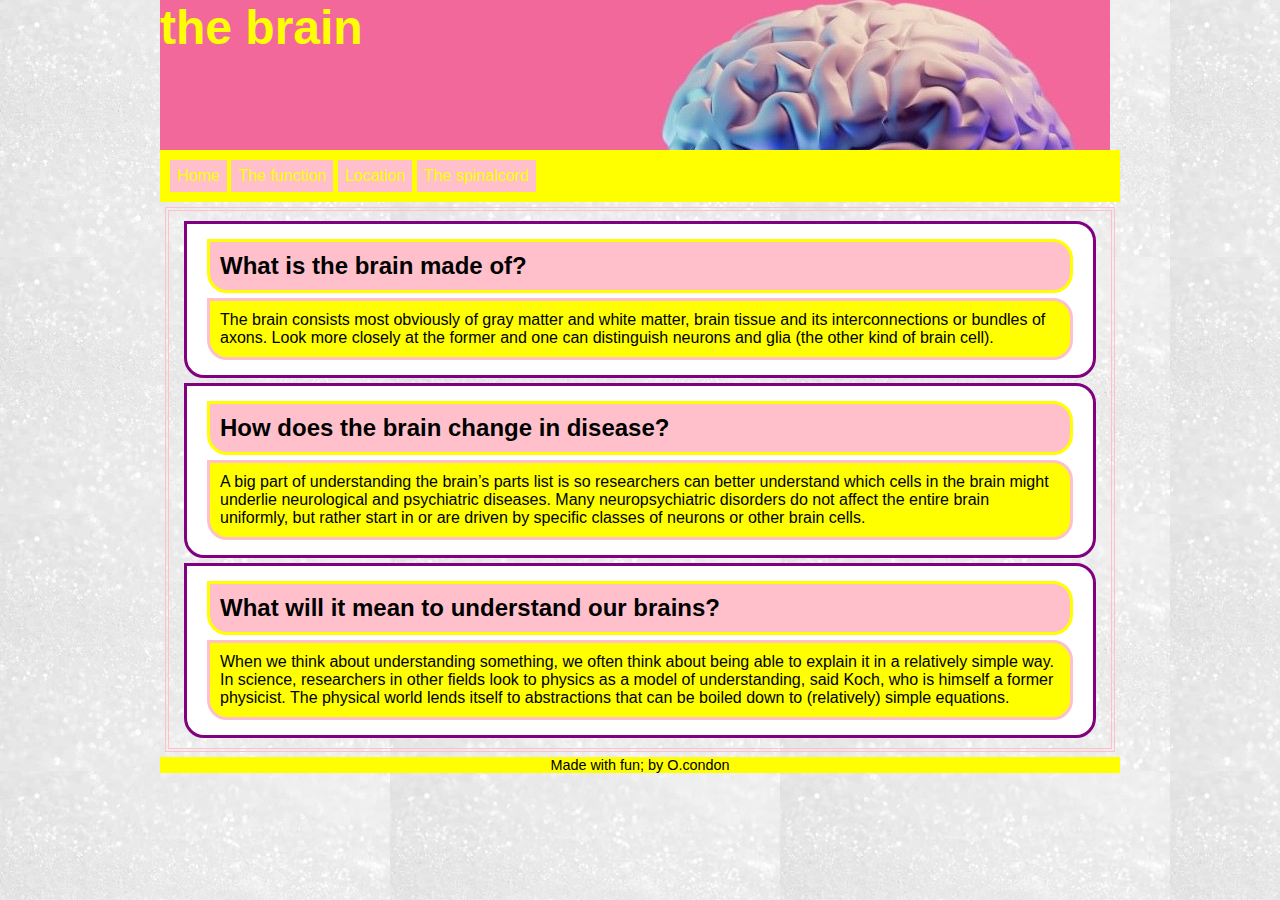
==== index.html @ 02a009d0 "added files from lesbrief 2 to practice with postions" ====
<!DOCTYPE HTML>
<html>
  <head>
    <meta charset="utf-8">
    <title>the brain</title>
    <link rel="stylesheet" href="css/style.css">
  </head>

  <body>
    <div class="wrapper">
      <header>
        <h1>the brain</h1>
      </header>
      <nav>
        <ul>
          <li><a href="index.html">Home</a></li>
          <li><a href="#">The function</a></li>
          <li><a href="#">Location</a></li>
          <li><a href="#">The spinalcord</a></li>
        </ul>
      </nav>
      <section>
        <article>
          <h2>What is the brain made of?</h2>
          <p>
            The brain consists most obviously of gray matter and white matter, brain tissue and its interconnections or bundles of axons. Look more closely at the former and one can distinguish neurons and glia (the other kind of brain cell).
          </p>
        </article>

        <article>
          <h2>How does the brain change in disease?</h2>
          <p>
            A big part of understanding the brain’s parts list is so researchers can better understand which cells in the brain might underlie neurological and psychiatric diseases. Many neuropsychiatric disorders do not affect the entire brain uniformly, but rather start in or are driven by specific classes of neurons or other brain cells.
          </p>
        </article>

        <article>
          <h2>What will it mean to understand our brains?</h2>
          <p>
            When we think about understanding something, we often think about being able to explain it in a relatively simple way. In science, researchers in other fields look to physics as a model of understanding, said Koch, who is himself a former physicist. The physical world lends itself to abstractions that can be boiled down to (relatively) simple equations.
          </p>
        </article>
      </section>
      <footer>
        <h3>Made with fun; by O.condon</h3>
      </footer>
    </div>
  </body>
</html>
---- css/style.css ----
* {
  margin: 0px;
  padding: 0px;
}

body {
  font-family: Verdana, Geneva, Arial, Helvetica, sans-serif;
  background:url('../images/achtergrond.jpg') repeat;
}

header {
  background: url('../images/header.jpg');
  width: 950px;
  height: 150px;
}

header h1 {
  font-size: 300%;
  font-family: Arial, Times, serif;
  color: yellow;
  text-align: left;
}

ul {
  background: Yellow;
  padding: 10px;
}

ul li {
  background: pink;
  padding: 5px;
  border: solid 2px pink;
  display: inline-block;
}

ul li a {
  color: Yellow;
  text-decoration: none;
}

ul li a:hover {
  color: orange;
}

section {
  padding: 5px;
  margin: 5px;
  border: double 4px pink;
}

section article {
  border: 3px solid purple;
  border-radius: 0px 20px 20px 20px;
  margin: 5px 10px 5px 10px;
  padding: 10px;
  background: white;
}

article h2 {
  border: 3px solid yellow;
  border-radius: 0px 20px 20px 20px;
  margin: 5px 10px 5px 10px;
  padding: 10px;
  background: pink;
}

article p {
  border: 3px solid pink;
  border-radius: 0px 20px 20px 20px;
  margin: 5px 10px 5px 10px;
  padding: 10px;
  background: Yellow;
}

footer {
  background: Yellow;
}

footer h3 {
  text-align: center;
  font-weight: normal;
  font-size: 90%;
}

.wrapper {
  margin: 0 auto 0 auto;
  width: 960px;
}
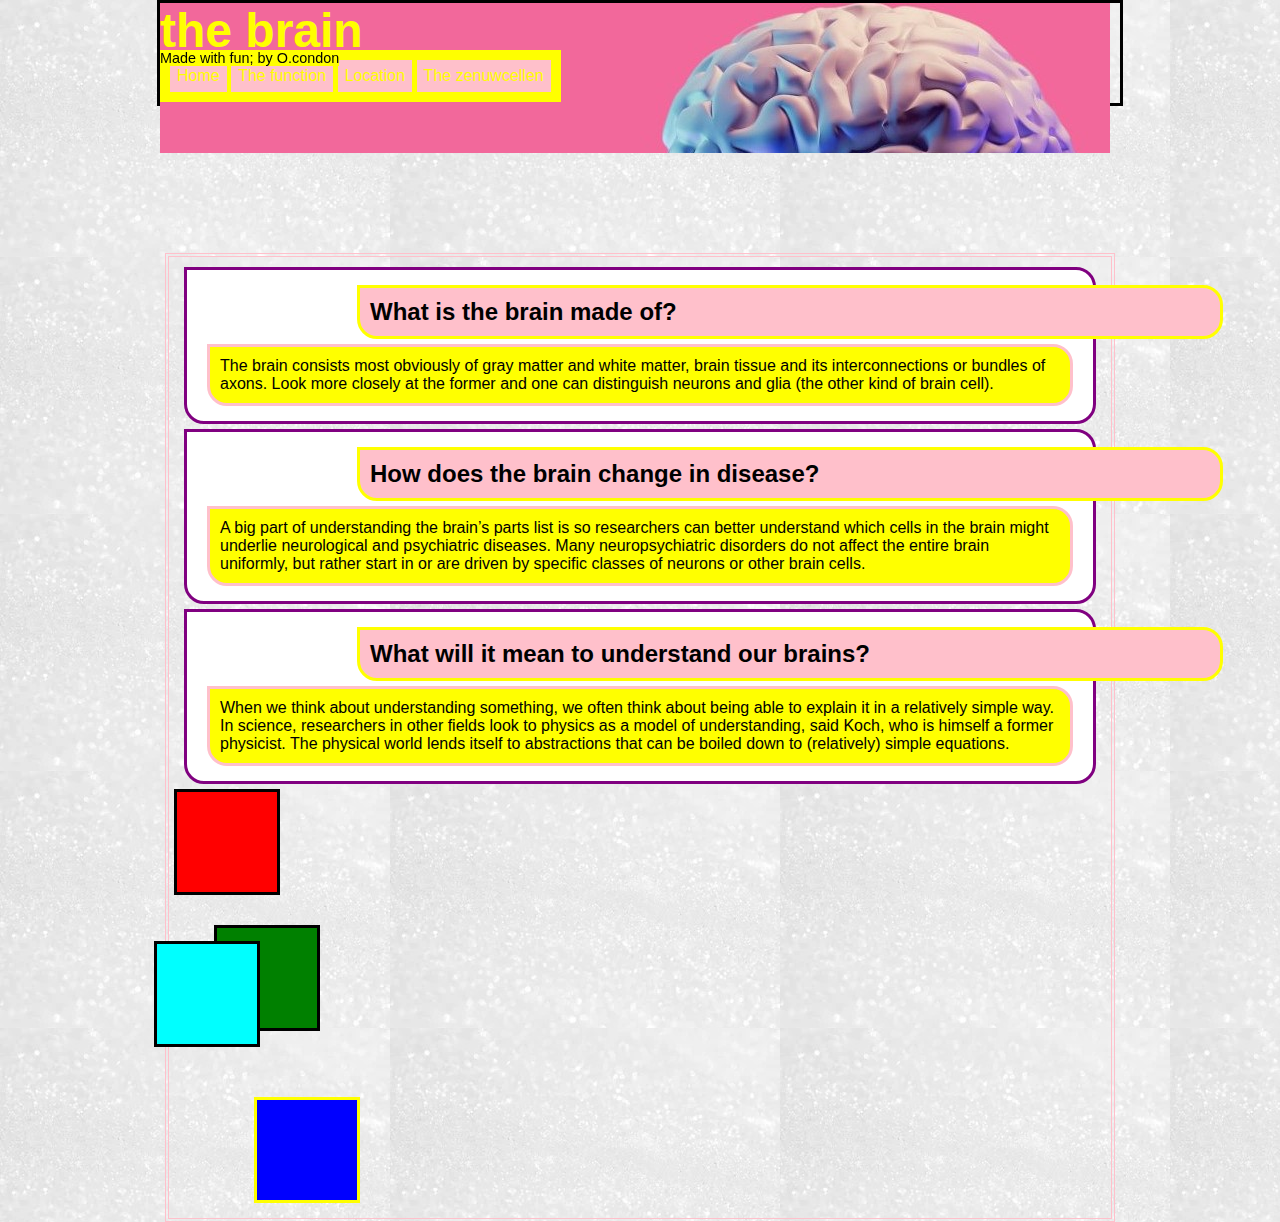
==== commit e4c58e92: "de pagina's posities aangpast en de eerste test met z-indexes begonnen" ====
--- a/index.html
+++ b/index.html
@@ -16,7 +16,7 @@
           <li><a href="index.html">Home</a></li>
           <li><a href="#">The function</a></li>
           <li><a href="#">Location</a></li>
-          <li><a href="#">The spinalcord</a></li>
+          <li><a href="#">The zenuwcellen</a></li>
         </ul>
       </nav>
       <section>
@@ -40,6 +40,18 @@
             When we think about understanding something, we often think about being able to explain it in a relatively simple way. In science, researchers in other fields look to physics as a model of understanding, said Koch, who is himself a former physicist. The physical world lends itself to abstractions that can be boiled down to (relatively) simple equations.
           </p>
         </article>
+        <div id="to_plaatje">
+
+        </div>
+        <div id="t_plaatje">
+
+        </div>
+        <div id="bt_plaatje">
+
+        </div>
+        <div id="b_plaatje">
+
+        </div>
       </section>
       <footer>
         <h3>Made with fun; by O.condon</h3>
--- a/css/style.css
+++ b/css/style.css
@@ -12,6 +12,9 @@
   background: url('../images/header.jpg');
   width: 950px;
   height: 150px;
+  position: sticky;
+  top: 100px;
+  margin-bottom: 100px;
 }
 
 header h1 {
@@ -24,6 +27,8 @@
 ul {
   background: Yellow;
   padding: 10px;
+  position: fixed;
+  top: 50px;
 }
 
 ul li {
@@ -62,6 +67,8 @@
   margin: 5px 10px 5px 10px;
   padding: 10px;
   background: pink;
+  position: relative;
+  left: 150px;
 }
 
 article p {
@@ -74,6 +81,8 @@
 
 footer {
   background: Yellow;
+  position: absolute;
+  top: 50px;
 }
 
 footer h3 {
@@ -86,3 +95,39 @@
   margin: 0 auto 0 auto;
   width: 960px;
 }
+
+div {
+  height: 100px;
+  width: 100px;
+  border: solid black;
+}
+
+#b_plaatje{
+  z-index: 4;
+  background-color: blue;
+  border-color: yellow;
+  position: relative;
+  top: -10px;
+  left: 80px;
+}
+
+#bt_plaatje{
+  z-index: 3;
+  background-color: cyan;
+  position: relative;
+  top: -60px;
+  right: 20px;
+}
+
+#t_plaatje{
+  z-index: 2;
+  background-color: green;
+  position: relative;
+  top: 30px;
+  left: 40px;
+}
+
+#to_plaatje{
+  z-index: 1;
+  background-color: red;
+}
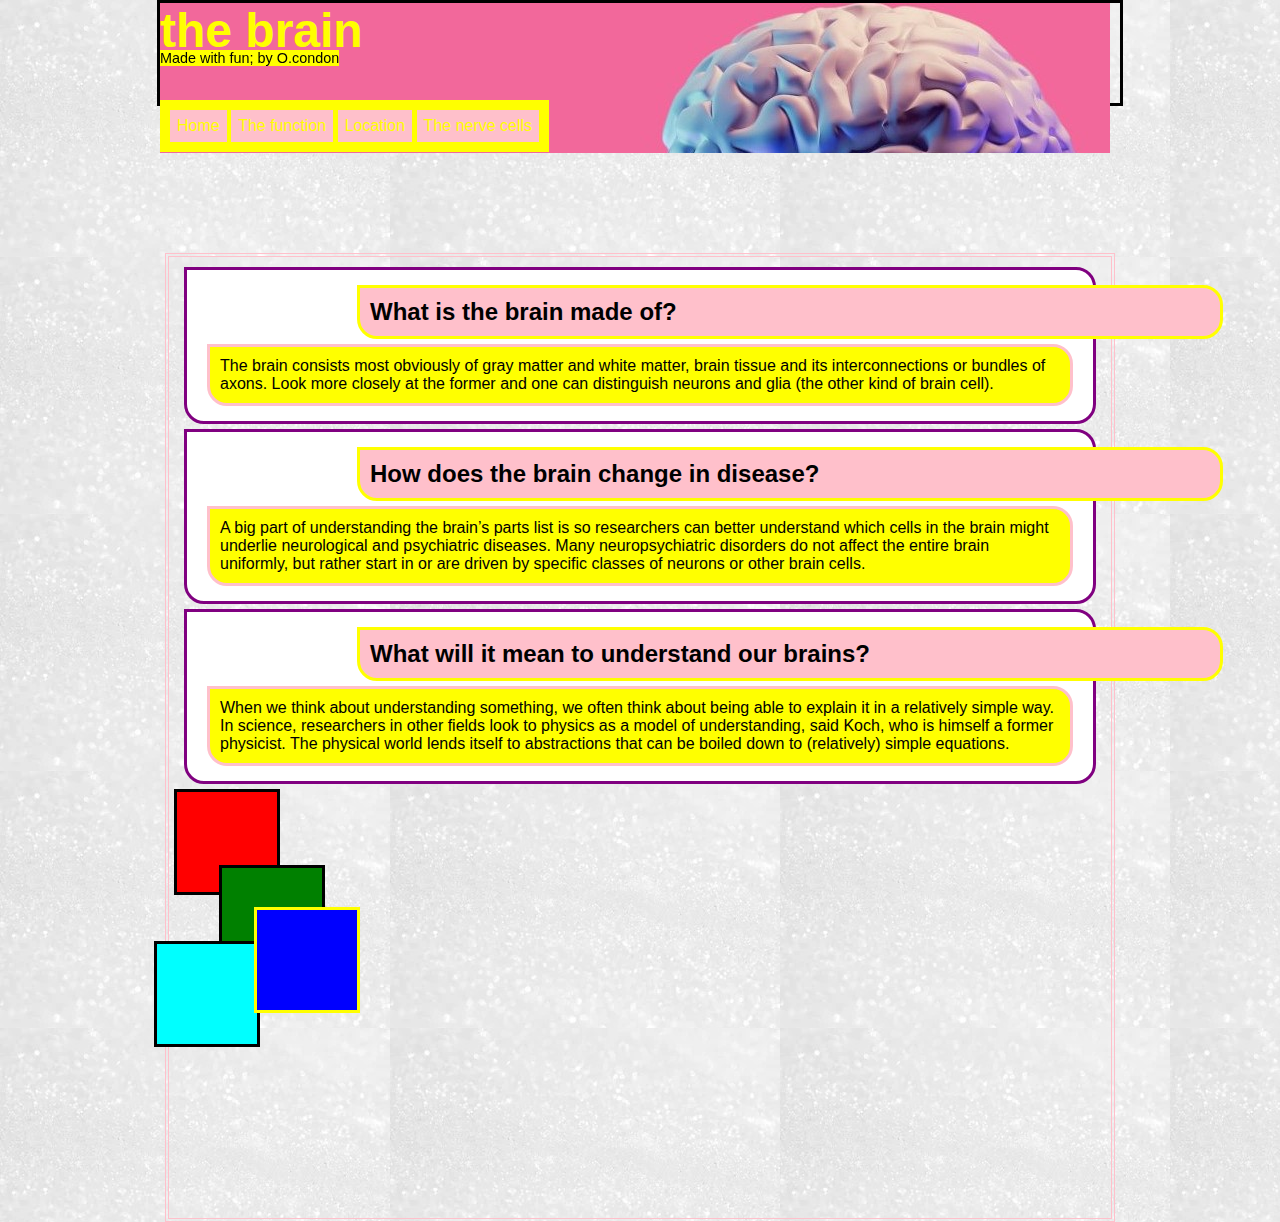
==== commit ae3a02ed: "een article een hover pseudoclass gegeven" ====
--- a/index.html
+++ b/index.html
@@ -5,7 +5,6 @@
     <title>the brain</title>
     <link rel="stylesheet" href="css/style.css">
   </head>
-
   <body>
     <div class="wrapper">
       <header>
@@ -16,11 +15,11 @@
           <li><a href="index.html">Home</a></li>
           <li><a href="#">The function</a></li>
           <li><a href="#">Location</a></li>
-          <li><a href="#">The zenuwcellen</a></li>
+          <li><a href="zenuwen.html">The nerve cells</a></li>
         </ul>
       </nav>
       <section>
-        <article>
+        <article class="color_change">
           <h2>What is the brain made of?</h2>
           <p>
             The brain consists most obviously of gray matter and white matter, brain tissue and its interconnections or bundles of axons. Look more closely at the former and one can distinguish neurons and glia (the other kind of brain cell).
--- a/css/style.css
+++ b/css/style.css
@@ -28,7 +28,8 @@
   background: Yellow;
   padding: 10px;
   position: fixed;
-  top: 50px;
+  top: 100px;
+  z-index: 6;
 }
 
 ul li {
@@ -69,6 +70,7 @@
   background: pink;
   position: relative;
   left: 150px;
+  z-index: 5;
 }
 
 article p {
@@ -77,6 +79,7 @@
   margin: 5px 10px 5px 10px;
   padding: 10px;
   background: Yellow;
+  z-index: 4;
 }
 
 footer {
@@ -107,7 +110,7 @@
   background-color: blue;
   border-color: yellow;
   position: relative;
-  top: -10px;
+  top: -200px;
   left: 80px;
 }
 
@@ -123,11 +126,23 @@
   z-index: 2;
   background-color: green;
   position: relative;
-  top: 30px;
-  left: 40px;
+  top: -30px;
+  left: 45px;
 }
 
 #to_plaatje{
   z-index: 1;
   background-color: red;
 }
+
+#float{
+  float: right;
+  width: 300px;
+  height: 200px;
+  margin: 50px;
+  z-index: 7;
+}
+
+.color_change:hover{
+  background-color: lightgreen;
+}
